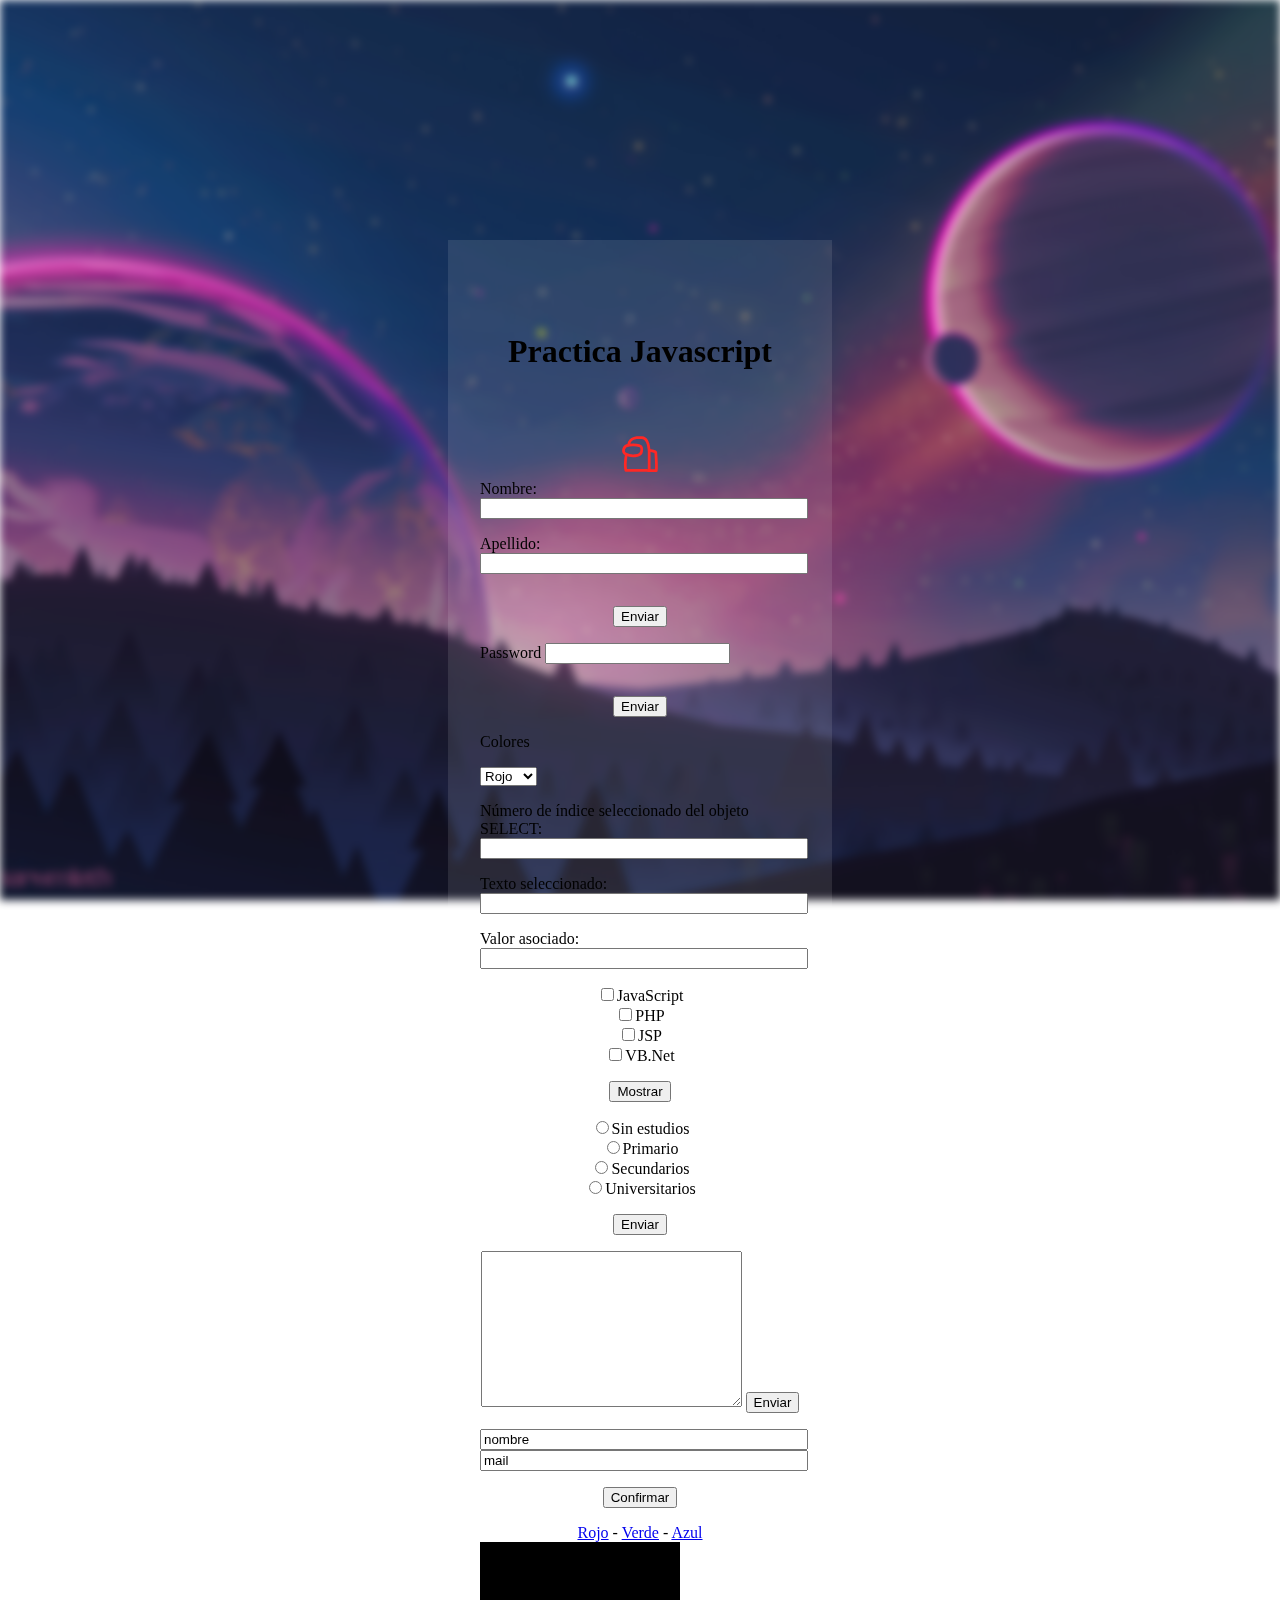
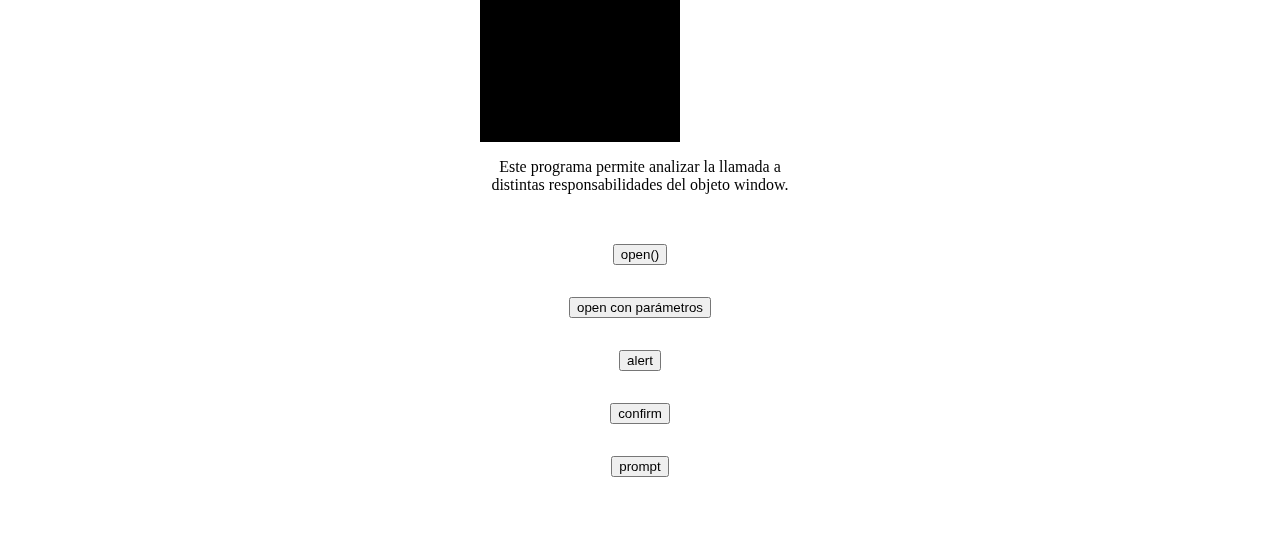
==== javascriptPractica/index.html @ 5258982e "Se suben los archivos" ====
<!DOCTYPE html>
<html lang="en">
<head>
    <meta charset="UTF-8">
    <meta http-equiv="X-UA-Compatible" content="IE=edge">
    <meta name="viewport" content="width=device-width, initial-scale=1.0">
    <link rel="stylesheet" href="styles.css">
    <script src="JS/eventos.js"></script>
    <title>Practica Javascript</title>
</head>
<body>
    <main>
      <div class="contenedor">
          <div class="contenedor_imagen">
                <h1>Practica Javascript</h1>
                <svg xmlns="http://www.w3.org/2000/svg" class="icon icon-tabler icon-tabler-brand-among-us" width="44" height="44" viewBox="0 0 24 24" stroke-width="1.5" stroke="#ff2825" fill="none" stroke-linecap="round" stroke-linejoin="round">
                <path stroke="none" d="M0 0h24v24H0z" fill="none"/>
                <path d="M10.646 12.774c-1.939 .396 -4.467 .317 -6.234 -.601c-2.454 -1.263 -1.537 -4.66 1.423 -4.982c2.254 -.224 3.814 -.354 5.65 .214c.835 .256 1.93 .569 1.355 3.281c-.191 1.067 -1.07 1.904 -2.194 2.088z" />
                <path d="M5.84 7.132c.083 -.564 .214 -1.12 .392 -1.661c.456 -.936 1.095 -2.068 3.985 -2.456a22.464 22.464 0 0 1 2.867 .08c1.776 .14 2.643 1.234 3.287 3.368c.339 1.157 .46 2.342 .629 3.537v11l-12.704 -.019c-.552 -2.386 -.262 -5.894 .204 -8.481" />
                <path d="M17 10c.991 .163 2.105 .383 3.069 .67c.255 .13 .52 .275 .534 .505c.264 3.434 .57 7.448 .278 9.825h-3.881" />
                </svg>

                <div>
                    <form action="">
                      <div class="label-input">
                        <label class="titulo" for="nombre">Nombre:</label>
                        <input type="text" name="nombre" id="nombre">
                      </div>
                      <div class="label-input">
                        <label class="titulo" for="apellido">Apellido:</label>
                        <input type="text" name="apellido" id="apellido">
                      </div>
                      <input type="button" value="Enviar" onclick="obtenerDatos()">

                      <div class="label-input">
                        <label for="password">Password</label>
                        <input type="password" name="password" id="pass">
                      </div>
                      <input type="button" value="Enviar" onclick="validarPassword()">

                      <div class="label-input">
                          <label for="Select">Colores</label>
                          <p>
                            <select name="seleccion" id="select1" onChange="cambioColor()">
                              <option value="ff0000">Rojo</option>
                              <option value="00ff00">Verde</option>
                              <option value="0000ff">Azul</option>
                            </select>
                          </p>
                          <p>Número de índice seleccionado del objeto SELECT:<input type="text" id="text1"></p>
                          <p>Texto seleccionado:<input type="text" id="text2"></p>
                          <p> Valor asociado:<input type="text" id="text3"></p>
                      </div>

                      <div>
                        <input type="checkbox" id="checkbox1">JavaScript
                        <br>
                        <input type="checkbox" id="checkbox2">PHP
                        <br>
                        <input type="checkbox" id="checkbox3">JSP
                        <br>
                        <input type="checkbox" id="checkbox4">VB.Net
                        <br>
                        <input type="button" value="Mostrar" onClick="contarSeleccionados()">
                      </div>
                      
                      <div>
                          <input type="radio" name="estudios" id="radio1">Sin estudios
                          <br>
                          <input type="radio" name="estudios" id="radio2">Primario
                          <br>
                          <input type="radio" name="estudios" id="radio3">Secundarios
                          <br>
                          <input type="radio" name="estudios" id="radio4">Universitarios
                          <br>
                          <input type="button" value="Enviar" onclick="mostrarSeleccionado()">
                      </div>
                      
                      <div>
                        <textarea name="cu" id="curriculum" cols="30" rows="10"></textarea>
                        <input type="button" value="Enviar" onclick="mostrarTextArea()">
                      </div>

                      <div>
                        <input type="text" id="nombre" onFocus="vaciar(this)" value="nombre"><br>
                        <input type="text" id="edad" onFocus="vaciar(this)" value="mail">
                        <br>
                        <input type="button" value="Confirmar" onclick="verificarEntrada(this)">
                      </div>

                      <a href="#" onMouseOver="pintar('#f00')" onMouseOut="pintar('#000')">Rojo</a> -
                      <a href="#" onMouseOver="pintar('#0f0')" onMouseOut="pintar('#000')">Verde</a> -
                      <a href="#" onMouseOver="pintar('#00f')" onMouseOut="pintar('#000')">Azul</a>
                      <div id="cuadrado1" style="background:#000;width:200px;height:200px"></div>

                      
                      <p>Este programa permite analizar la llamada a distintas responsabilidades del objeto window.</p>
   
                      <br>
                      <input type="button" value="open()" onClick="abrir()">
                      <br>
                      <input type="button" value="open con parámetros" onClick="abrirParametros()">
                      <br>
                      <input type="button" value="alert" onClick="mostrarAlerta()">
                      <br>
                      <input type="button" value="confirm" onClick="confirmar()">
                      <br>
                      <input type="button" value="prompt" onClick="cargarCadena()">
              
                  </div>
            </div>  
        </div>
    </main>
</body>
</html>
---- javascriptPractica/styles.css ----
body{
    position: relative;
}

body::before {
    content: "";
    position: fixed;
    top: 0;
    left: 0;
    width: 100%;
    height: 100%;
    background-image: url(./img/diseno-de-paisaje-del-espacio_3840x2160_xtrafondos.com.jpg);
    background-size: cover;
    background-position: center;
    filter: blur(4px);
    z-index: -1;
  }

.contenedor{
    width: 20rem;
    height: 100rem;
    margin: 15rem auto;
    text-align: center;
    background-color: rgba(255, 255, 255, 0.1);
    padding: 2rem;
}

.contenedor2{
    width: 20rem;
    height: 10rem;
    margin: 15rem auto;
    text-align: center;
    background-color: rgba(255, 255, 255, 0.1);
    padding: 2rem;
}



.contenedor h1,svg{
    padding-top: 2.5rem;
}

.contenedor input[type="text"]{
    display: inline-block;
    margin: 0;
    width: 100%;
    text-align: left;
}

.contenedor input[type="button"]{
    margin-top: 1rem;
    margin-bottom: 1rem;
}

.contenedor .label-input {
    text-align: left;
    margin-bottom: 1rem;
}
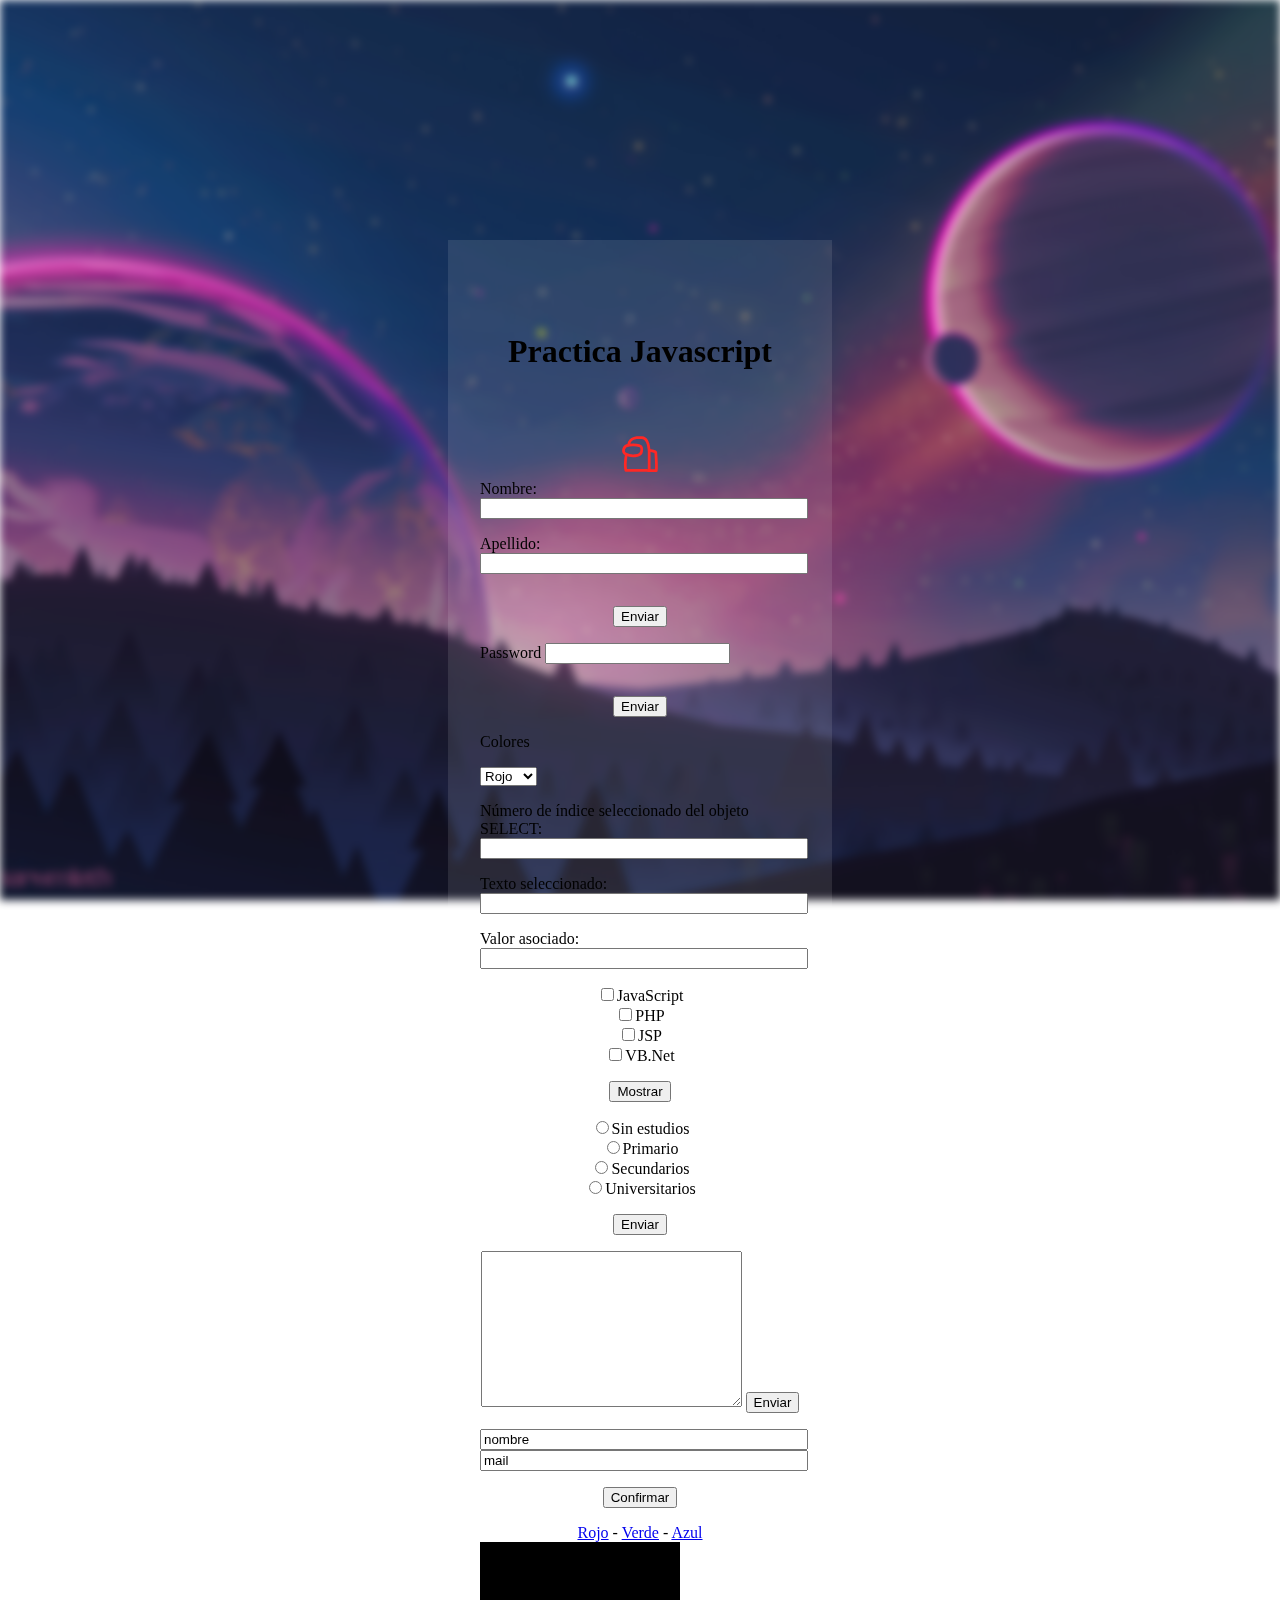
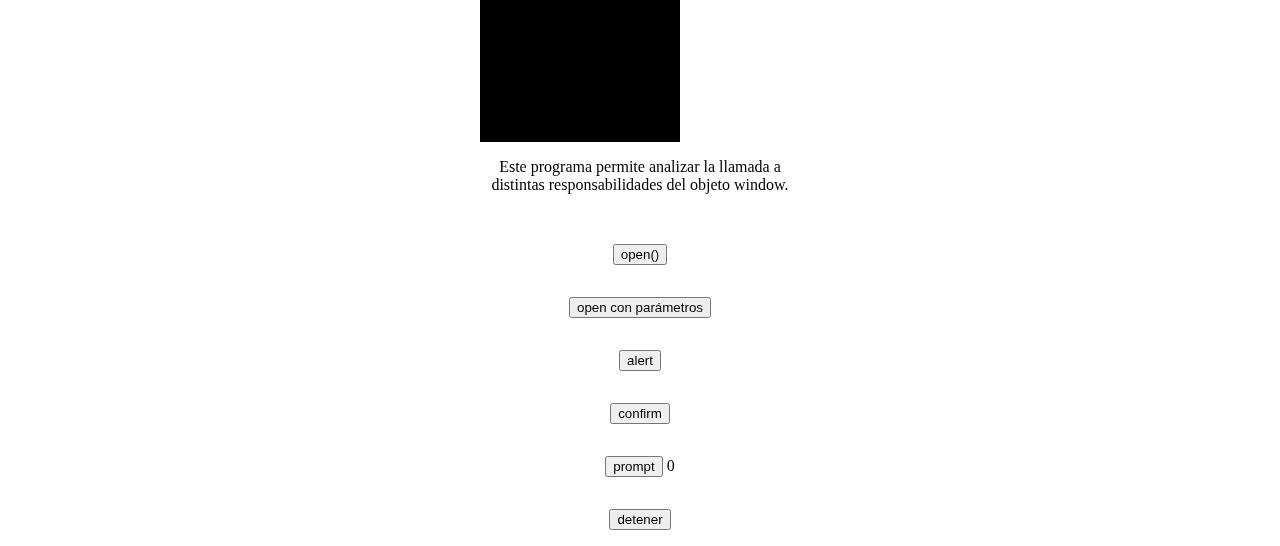
==== commit 5d5b0eea: "Avances" ====
--- a/javascriptPractica/index.html
+++ b/javascriptPractica/index.html
@@ -1,115 +1,127 @@
 <!DOCTYPE html>
 <html lang="en">
+
 <head>
-    <meta charset="UTF-8">
-    <meta http-equiv="X-UA-Compatible" content="IE=edge">
-    <meta name="viewport" content="width=device-width, initial-scale=1.0">
-    <link rel="stylesheet" href="styles.css">
-    <script src="JS/eventos.js"></script>
-    <title>Practica Javascript</title>
+  <meta charset="UTF-8">
+  <meta http-equiv="X-UA-Compatible" content="IE=edge">
+  <meta name="viewport" content="width=device-width, initial-scale=1.0">
+  <link rel="stylesheet" href="styles.css">
+  <script src="JS/conceptos3.js"></script>
+  <title>Practica Javascript</title>
 </head>
+
 <body>
-    <main>
-      <div class="contenedor">
-          <div class="contenedor_imagen">
-                <h1>Practica Javascript</h1>
-                <svg xmlns="http://www.w3.org/2000/svg" class="icon icon-tabler icon-tabler-brand-among-us" width="44" height="44" viewBox="0 0 24 24" stroke-width="1.5" stroke="#ff2825" fill="none" stroke-linecap="round" stroke-linejoin="round">
-                <path stroke="none" d="M0 0h24v24H0z" fill="none"/>
-                <path d="M10.646 12.774c-1.939 .396 -4.467 .317 -6.234 -.601c-2.454 -1.263 -1.537 -4.66 1.423 -4.982c2.254 -.224 3.814 -.354 5.65 .214c.835 .256 1.93 .569 1.355 3.281c-.191 1.067 -1.07 1.904 -2.194 2.088z" />
-                <path d="M5.84 7.132c.083 -.564 .214 -1.12 .392 -1.661c.456 -.936 1.095 -2.068 3.985 -2.456a22.464 22.464 0 0 1 2.867 .08c1.776 .14 2.643 1.234 3.287 3.368c.339 1.157 .46 2.342 .629 3.537v11l-12.704 -.019c-.552 -2.386 -.262 -5.894 .204 -8.481" />
-                <path d="M17 10c.991 .163 2.105 .383 3.069 .67c.255 .13 .52 .275 .534 .505c.264 3.434 .57 7.448 .278 9.825h-3.881" />
-                </svg>
+  <main>
+    <div class="contenedor">
+      <div class="contenedor_imagen">
+        <h1>Practica Javascript</h1>
+        <svg xmlns="http://www.w3.org/2000/svg" class="icon icon-tabler icon-tabler-brand-among-us" width="44"
+          height="44" viewBox="0 0 24 24" stroke-width="1.5" stroke="#ff2825" fill="none" stroke-linecap="round"
+          stroke-linejoin="round">
+          <path stroke="none" d="M0 0h24v24H0z" fill="none" />
+          <path
+            d="M10.646 12.774c-1.939 .396 -4.467 .317 -6.234 -.601c-2.454 -1.263 -1.537 -4.66 1.423 -4.982c2.254 -.224 3.814 -.354 5.65 .214c.835 .256 1.93 .569 1.355 3.281c-.191 1.067 -1.07 1.904 -2.194 2.088z" />
+          <path
+            d="M5.84 7.132c.083 -.564 .214 -1.12 .392 -1.661c.456 -.936 1.095 -2.068 3.985 -2.456a22.464 22.464 0 0 1 2.867 .08c1.776 .14 2.643 1.234 3.287 3.368c.339 1.157 .46 2.342 .629 3.537v11l-12.704 -.019c-.552 -2.386 -.262 -5.894 .204 -8.481" />
+          <path
+            d="M17 10c.991 .163 2.105 .383 3.069 .67c.255 .13 .52 .275 .534 .505c.264 3.434 .57 7.448 .278 9.825h-3.881" />
+        </svg>
 
-                <div>
-                    <form action="">
-                      <div class="label-input">
-                        <label class="titulo" for="nombre">Nombre:</label>
-                        <input type="text" name="nombre" id="nombre">
-                      </div>
-                      <div class="label-input">
-                        <label class="titulo" for="apellido">Apellido:</label>
-                        <input type="text" name="apellido" id="apellido">
-                      </div>
-                      <input type="button" value="Enviar" onclick="obtenerDatos()">
+        <div>
+          <form action="">
+            <div class="label-input">
+              <label class="titulo" for="nombre">Nombre:</label>
+              <input type="text" name="nombre" id="nombre">
+            </div>
+            <div class="label-input">
+              <label class="titulo" for="apellido">Apellido:</label>
+              <input type="text" name="apellido" id="apellido">
+            </div>
+            <input type="button" value="Enviar" onclick="obtenerDatos()">
 
-                      <div class="label-input">
-                        <label for="password">Password</label>
-                        <input type="password" name="password" id="pass">
-                      </div>
-                      <input type="button" value="Enviar" onclick="validarPassword()">
+            <div class="label-input">
+              <label for="password">Password</label>
+              <input type="password" name="password" id="pass">
+            </div>
+            <input type="button" value="Enviar" onclick="validarPassword()">
 
-                      <div class="label-input">
-                          <label for="Select">Colores</label>
-                          <p>
-                            <select name="seleccion" id="select1" onChange="cambioColor()">
-                              <option value="ff0000">Rojo</option>
-                              <option value="00ff00">Verde</option>
-                              <option value="0000ff">Azul</option>
-                            </select>
-                          </p>
-                          <p>Número de índice seleccionado del objeto SELECT:<input type="text" id="text1"></p>
-                          <p>Texto seleccionado:<input type="text" id="text2"></p>
-                          <p> Valor asociado:<input type="text" id="text3"></p>
-                      </div>
+            <div class="label-input">
+              <label for="Select">Colores</label>
+              <p>
+                <select name="seleccion" id="select1" onChange="cambioColor()">
+                  <option value="ff0000">Rojo</option>
+                  <option value="00ff00">Verde</option>
+                  <option value="0000ff">Azul</option>
+                </select>
+              </p>
+              <p>Número de índice seleccionado del objeto SELECT:<input type="text" id="text1"></p>
+              <p>Texto seleccionado:<input type="text" id="text2"></p>
+              <p> Valor asociado:<input type="text" id="text3"></p>
+            </div>
 
-                      <div>
-                        <input type="checkbox" id="checkbox1">JavaScript
-                        <br>
-                        <input type="checkbox" id="checkbox2">PHP
-                        <br>
-                        <input type="checkbox" id="checkbox3">JSP
-                        <br>
-                        <input type="checkbox" id="checkbox4">VB.Net
-                        <br>
-                        <input type="button" value="Mostrar" onClick="contarSeleccionados()">
-                      </div>
-                      
-                      <div>
-                          <input type="radio" name="estudios" id="radio1">Sin estudios
-                          <br>
-                          <input type="radio" name="estudios" id="radio2">Primario
-                          <br>
-                          <input type="radio" name="estudios" id="radio3">Secundarios
-                          <br>
-                          <input type="radio" name="estudios" id="radio4">Universitarios
-                          <br>
-                          <input type="button" value="Enviar" onclick="mostrarSeleccionado()">
-                      </div>
-                      
-                      <div>
-                        <textarea name="cu" id="curriculum" cols="30" rows="10"></textarea>
-                        <input type="button" value="Enviar" onclick="mostrarTextArea()">
-                      </div>
+            <div>
+              <input type="checkbox" id="checkbox1">JavaScript
+              <br>
+              <input type="checkbox" id="checkbox2">PHP
+              <br>
+              <input type="checkbox" id="checkbox3">JSP
+              <br>
+              <input type="checkbox" id="checkbox4">VB.Net
+              <br>
+              <input type="button" value="Mostrar" onClick="contarSeleccionados()">
+            </div>
 
-                      <div>
-                        <input type="text" id="nombre" onFocus="vaciar(this)" value="nombre"><br>
-                        <input type="text" id="edad" onFocus="vaciar(this)" value="mail">
-                        <br>
-                        <input type="button" value="Confirmar" onclick="verificarEntrada(this)">
-                      </div>
+            <div>
+              <input type="radio" name="estudios" id="radio1">Sin estudios
+              <br>
+              <input type="radio" name="estudios" id="radio2">Primario
+              <br>
+              <input type="radio" name="estudios" id="radio3">Secundarios
+              <br>
+              <input type="radio" name="estudios" id="radio4">Universitarios
+              <br>
+              <input type="button" value="Enviar" onclick="mostrarSeleccionado()">
+            </div>
 
-                      <a href="#" onMouseOver="pintar('#f00')" onMouseOut="pintar('#000')">Rojo</a> -
-                      <a href="#" onMouseOver="pintar('#0f0')" onMouseOut="pintar('#000')">Verde</a> -
-                      <a href="#" onMouseOver="pintar('#00f')" onMouseOut="pintar('#000')">Azul</a>
-                      <div id="cuadrado1" style="background:#000;width:200px;height:200px"></div>
+            <div>
+              <textarea name="cu" id="curriculum" cols="30" rows="10"></textarea>
+              <input type="button" value="Enviar" onclick="mostrarTextArea()">
+            </div>
 
-                      
-                      <p>Este programa permite analizar la llamada a distintas responsabilidades del objeto window.</p>
-   
-                      <br>
-                      <input type="button" value="open()" onClick="abrir()">
-                      <br>
-                      <input type="button" value="open con parámetros" onClick="abrirParametros()">
-                      <br>
-                      <input type="button" value="alert" onClick="mostrarAlerta()">
-                      <br>
-                      <input type="button" value="confirm" onClick="confirmar()">
-                      <br>
-                      <input type="button" value="prompt" onClick="cargarCadena()">
-              
-                  </div>
-            </div>  
+            <div>
+              <input type="text" id="nombre" onFocus="vaciar(this)" value="nombre"><br>
+              <input type="text" id="edad" onFocus="vaciar(this)" value="mail">
+              <br>
+              <input type="button" value="Confirmar" onclick="verificarEntrada(this)">
+            </div>
+
+            <a href="#" onMouseOver="pintar('#f00')" onMouseOut="pintar('#000')">Rojo</a> -
+            <a href="#" onMouseOver="pintar('#0f0')" onMouseOut="pintar('#000')">Verde</a> -
+            <a href="#" onMouseOver="pintar('#00f')" onMouseOut="pintar('#000')">Azul</a>
+            <div id="cuadrado1" style="background:#000;width:200px;height:200px"></div>
+
+
+            <p>Este programa permite analizar la llamada a distintas responsabilidades del objeto window.</p>
+
+            <br>
+            <input type="button" value="open()" onClick="abrir()">
+            <br>
+            <input type="button" value="open con parámetros" onClick="abrirParametros()">
+            <br>
+            <input type="button" value="alert" onClick="mostrarAlerta()">
+            <br>
+            <input type="button" value="confirm" onClick="confirmar()">
+            <br>
+            <input type="button" value="prompt" onClick="cargarCadena()">
+
+            <span id="cronometro">0</span>
+            <br>
+            <input type="button" id="boton1" value="detener">
+
         </div>
-    </main>
+      </div>
+    </div>
+  </main>
 </body>
+
 </html>